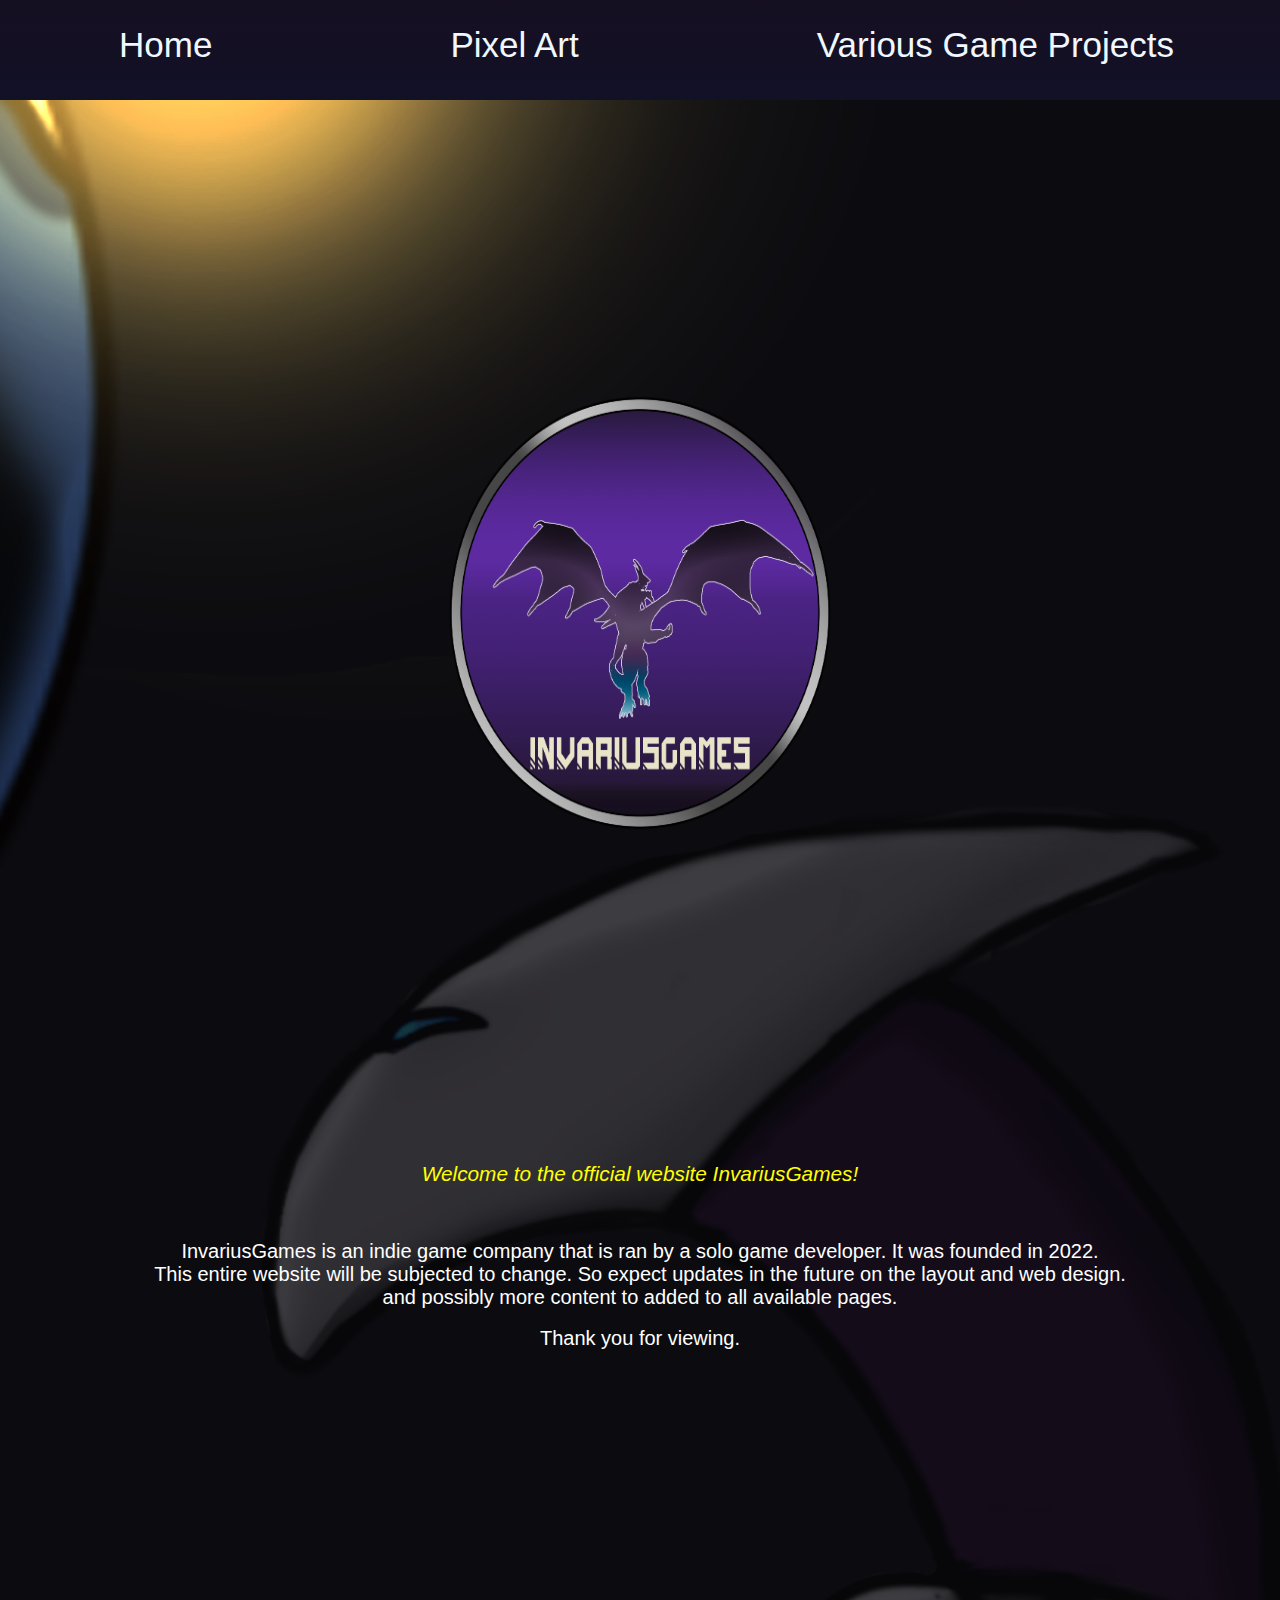
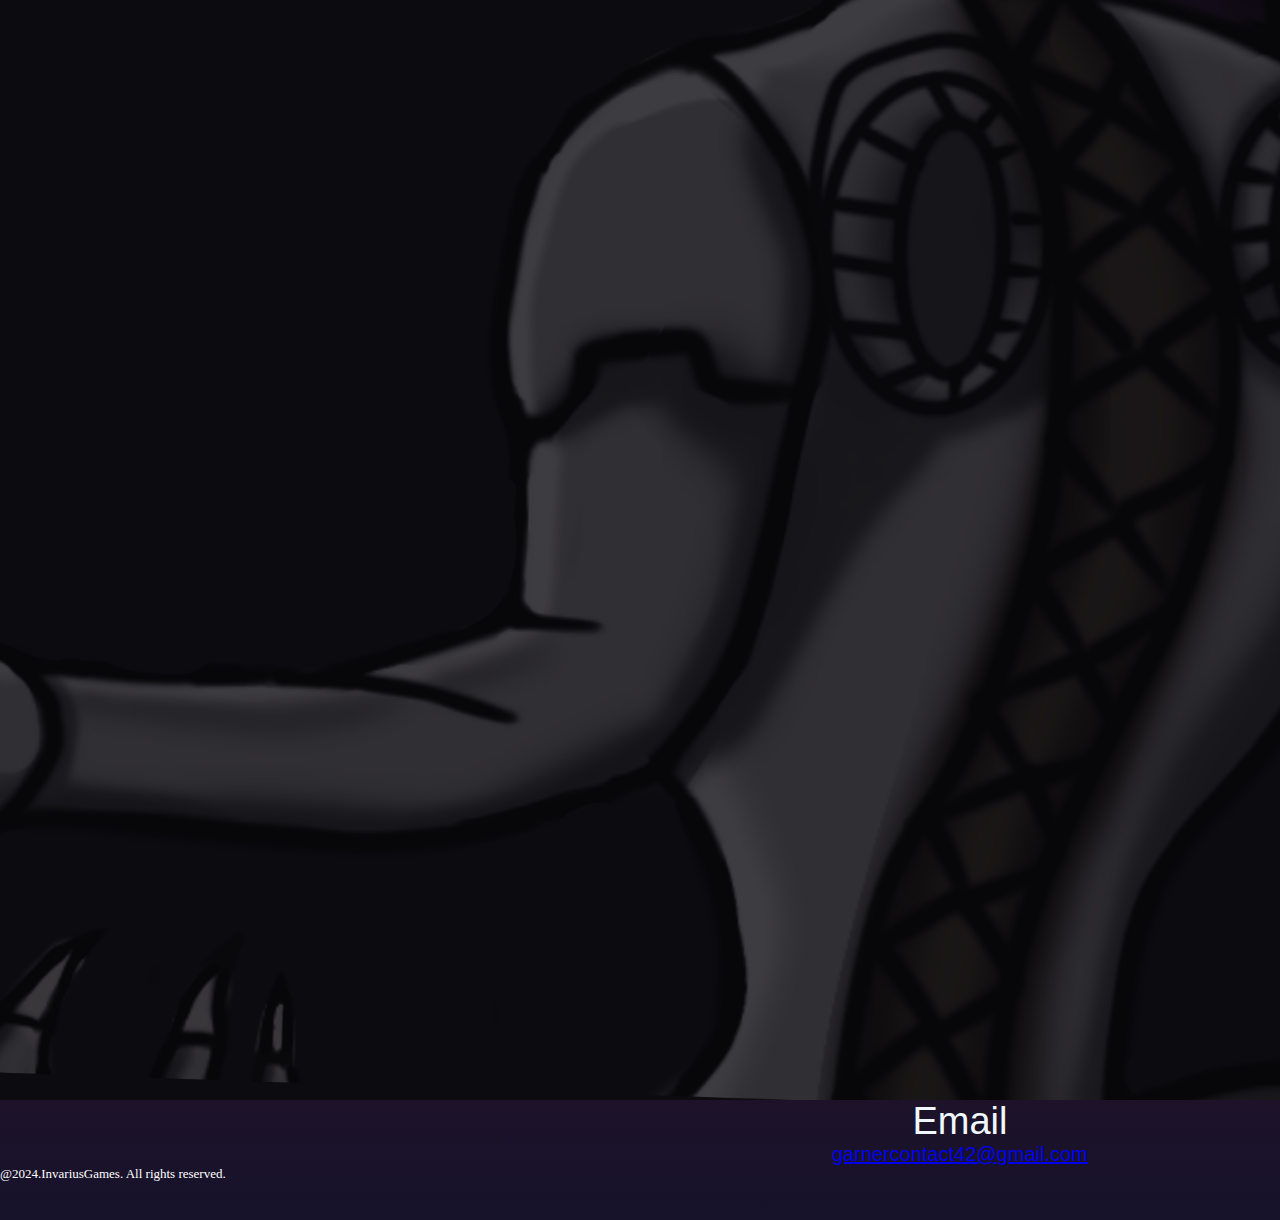
==== index.html @ d825f067 "Add files via upload" ====
<!DOCTYPE html>
<html lang="en">
<head>
    <meta charset="UTF-8">
    <meta http-equiv="X-UA-Compatible" content="IE=edge">
    <meta name="viewport" content="width=device-width, initial-scale=1.0">
<!--Name of Website Page-->  <title>InvariusGames</title>
<!--Code to call css file-->    <link rel="stylesheet" type = "text/css" href="Style.css">
</head>
<body>
    <!--All code in the nav tags below are for the navigation bar to be displayed-->
    <nav>
     <ul>
 <!--Links to Index/home page-->      <li><a href="index.html">Home</a></li>
 <!--Links to pixel art page-->       <li><a href="pixel art.html">Pixel Art</a></li>
 <!--Links to various game projects page-->       <li><a href="various_game_projects.html">Various Game Projects</a></li>
<!--Links to contact page-->        <li><a href="contact_page.html">Contact</a></li>
     </ul>
    </nav>
       <!--Image I made for My Logo--><img src="Images/InvariusGames Logo.png">
     <br>
   <!--Code for the background image of this page I drew myself--><style> 
   body {
      background-image: url(Images/Background\ Image\ final.png) ;
      height:300vh;
    
      background-size: cover;
      background-position: center;
   }
</style>
 <br>
<!--Header 1's text--> <h1>Welcome to the official website InvariusGames!</h1>
    <br>
    <br>
    <br>
  <!--ALL four paragraph codes below are the code to display the additional text below the logo on the page-->
    <p>InvariusGames is an indie game company that is ran by a solo game developer. It was founded in 2022.</p>
    <p>This entire website will be subjected to change. So expect updates in the future on the layout and web design.</p>
    <p>and possibly more content to added to all available pages.</p>
    <br>
    <p>Thank you for viewing.</p>

<br>
<br>
<br>
<br>
<br>
<br>
<br>
<br>
<br>
<br>
<br>
<br>
<br>
<br>
<br>
<br>
<br>
<br>
<br>
<br>
<br>
<br>
<br>
<br>
<br>

<br>
<br><br>
<br>
<br>
<br>
<br>
<br>
<br>
<br>
<br>
<br>
<br>
<br>
<br>
<br>
<br>
<br>
<br>
<br>
<br>
<br>
<br>
<br>
<br>
<br>
<br>
<br>
<br>
<br>
<br>
<br>
<br>
<br>
<br>
<br>
<br>
<br>
<br>
<br>
<br>
<br>
<br>
<br>
<br>
<br>
<br>
<br>
<br>
<br>
<!--ALL code below is for the footer at the bottom of the html-->
<footer class ="footer">
  <div class="container">
    <div class="row">
       <div class="footer-col">
 <!--Code for the text above the email link--> <h3>Email</h3>
       </div>
        <div>
              <i class="fa fa-enevlope"></i>
    <!--Code to Link to my email-->          <p><a href="mailto:garnercontact42@gmail.com">garnercontact42@gmail.com</a></p>
        </div>
        <div class = "footer-col">
  <!--copyright text-->        <h4>@2024.InvariusGames. All rights reserved.</h4>
        </div>
  </div>
</footer>
</body>
</html>
---- Style.css ----
*
{
    margin:0;
    padding:0;
    box-sizing: border-box;

}

.container{
    width:150%;
    height:120px;
    background-image:linear-gradient(rgb(29, 18, 41),rgb(11, 20, 46) 250%);
    overflow: ;
}






nav /*navigation bar customizations */
{
    width:150%;
    height:100px;
    background-image:linear-gradient(rgb(22, 15, 34),rgb(11, 20, 46) 250%);
    overflow: ;

}

ul 
{


}


img /*Code for the image on website*/
{   display:grid;
    margin-left: auto;
    margin-right: auto;
    width:60%;
    height:38%;
}





ul li  /*addition navigation styling code */
{
    list-style: none;
    display:inline-block;
    float:left;
    line-height: 90px;
}

ul  li a /* navigation font customizations */
{
    text-decoration: none;
    font-size: 35px;
    font-family: 'Franklin Gothic Medium', 'Arial Narrow', Arial, sans-serif;
    color:aliceblue;
    padding: 0 119px;
}

ul  li a:hover /* Special effects that occur when cursor is held over any of the navigation buttons */
{
    background-color:rgb(18, 18, 32);
    color:gold;
    transition-duration: 0.4s;
    cursor: pointer;
    box-shadow: 0 5px 50px 0 black inset, 0 5px 50px 0 aqua,
                0 5px 50px 0 white inset, 0 5px 50px 0 aqua;
                text-shadow: 0 0 5px orangered,
                0 0 5px orangered ;
    border-color:red;
}


body  /* code for the size of the entire page itself */
{
display:block;
justify-content: center;
align-items: center;
height:400px;
background-image:linear-gradient(rgb(27, 8, 53),rgb(148, 42, 0) 250%);
background-repeat:no-repeat;
}




h1 /* header 1's text graphics */
{
    font-size:130%;
    color:yellow;
    font-family: 'Gill Sans', 'Gill Sans MT', Calibri, 'Trebuchet MS', sans-serif;
    display:grid;
    text-align: center;
    font-weight:normal;
    font-style: italic;
}

h2 /* header 2's text graphics */
{
    font-size:130%;
  color:white;
  font-family: 'Gill Sans', 'Gill Sans MT', Calibri, 'Trebuchet MS', sans-serif;
  display:grid;
  text-align: center;
  font-weight:normal;
}

h3 /* header 3's text graphics */
{
    display:grid;
    text-align: center;
    font-weight:normal;
    text-decoration: none;
    font-size: 38px;
    font-family: 'Franklin Gothic Medium', 'Arial Narrow', Arial, sans-serif;
    color:aliceblue;
    padding: 5 119px;
}


h4 /* header 4's text graphics */
{
    color:white;
    font-weight:normal;
    font-size:small;
}

p{ /* all paragraph text graphics */
    font-size:125%;
    color:white;
    font-family: 'Gill Sans', 'Gill Sans MT', Calibri, 'Trebuchet MS', sans-serif;
    display:grid;
    text-align: center;
    font-weight:normal;
}
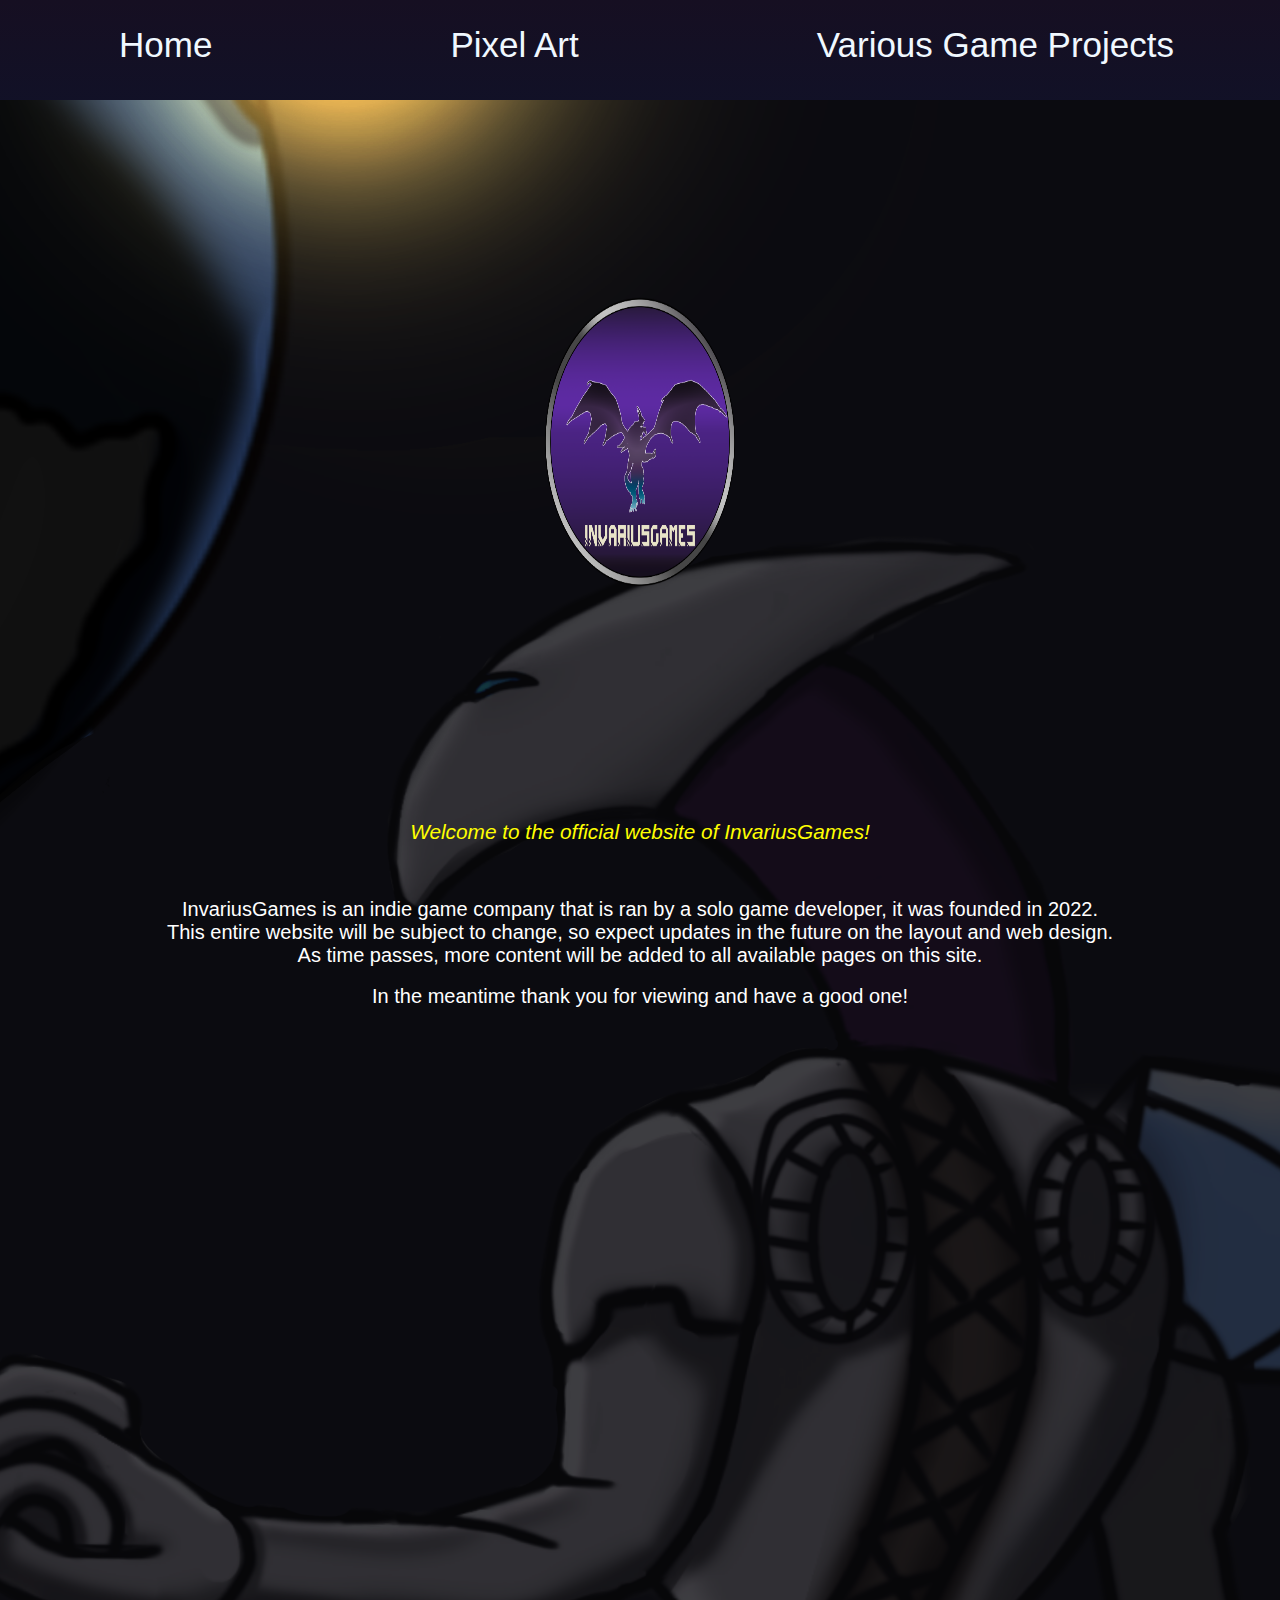
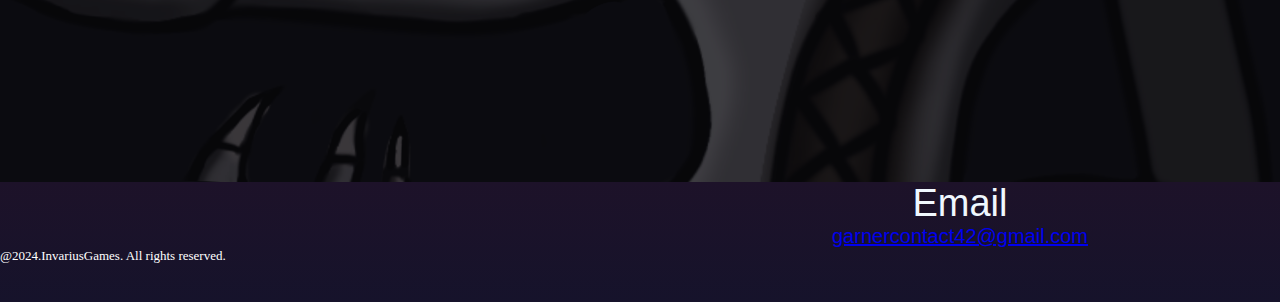
==== commit b8b1846b: "Add files via upload" ====
--- a/index.html
+++ b/index.html
@@ -22,56 +22,24 @@
    <!--Code for the background image of this page I drew myself--><style> 
    body {
       background-image: url(Images/Background\ Image\ final.png) ;
-      height:300vh;
+      height:200vh;
     
       background-size: cover;
       background-position: center;
    }
 </style>
  <br>
-<!--Header 1's text--> <h1>Welcome to the official website InvariusGames!</h1>
+<!--Header 1's text--> <h1>Welcome to the official website of InvariusGames!</h1>
     <br>
     <br>
     <br>
   <!--ALL four paragraph codes below are the code to display the additional text below the logo on the page-->
-    <p>InvariusGames is an indie game company that is ran by a solo game developer. It was founded in 2022.</p>
-    <p>This entire website will be subjected to change. So expect updates in the future on the layout and web design.</p>
-    <p>and possibly more content to added to all available pages.</p>
+    <p>InvariusGames is an indie game company that is ran by a solo game developer, it was founded in 2022.</p>
+    <p>This entire website will be subject to change, so expect updates in the future on the layout and web design.</p>
+    <p>As time passes, more content will be added to all available pages on this site.</p>
     <br>
-    <p>Thank you for viewing.</p>
+    <p>In the meantime thank you for viewing and have a good one!</p>
 
-<br>
-<br>
-<br>
-<br>
-<br>
-<br>
-<br>
-<br>
-<br>
-<br>
-<br>
-<br>
-<br>
-<br>
-<br>
-<br>
-<br>
-<br>
-<br>
-<br>
-<br>
-<br>
-<br>
-<br>
-<br>
-
-<br>
-<br><br>
-<br>
-<br>
-<br>
-<br>
 <br>
 <br>
 <br>
--- a/Style.css
+++ b/Style.css
@@ -38,7 +38,7 @@
 {   display:grid;
     margin-left: auto;
     margin-right: auto;
-    width:60%;
+    width:30%;
     height:38%;
 }
 
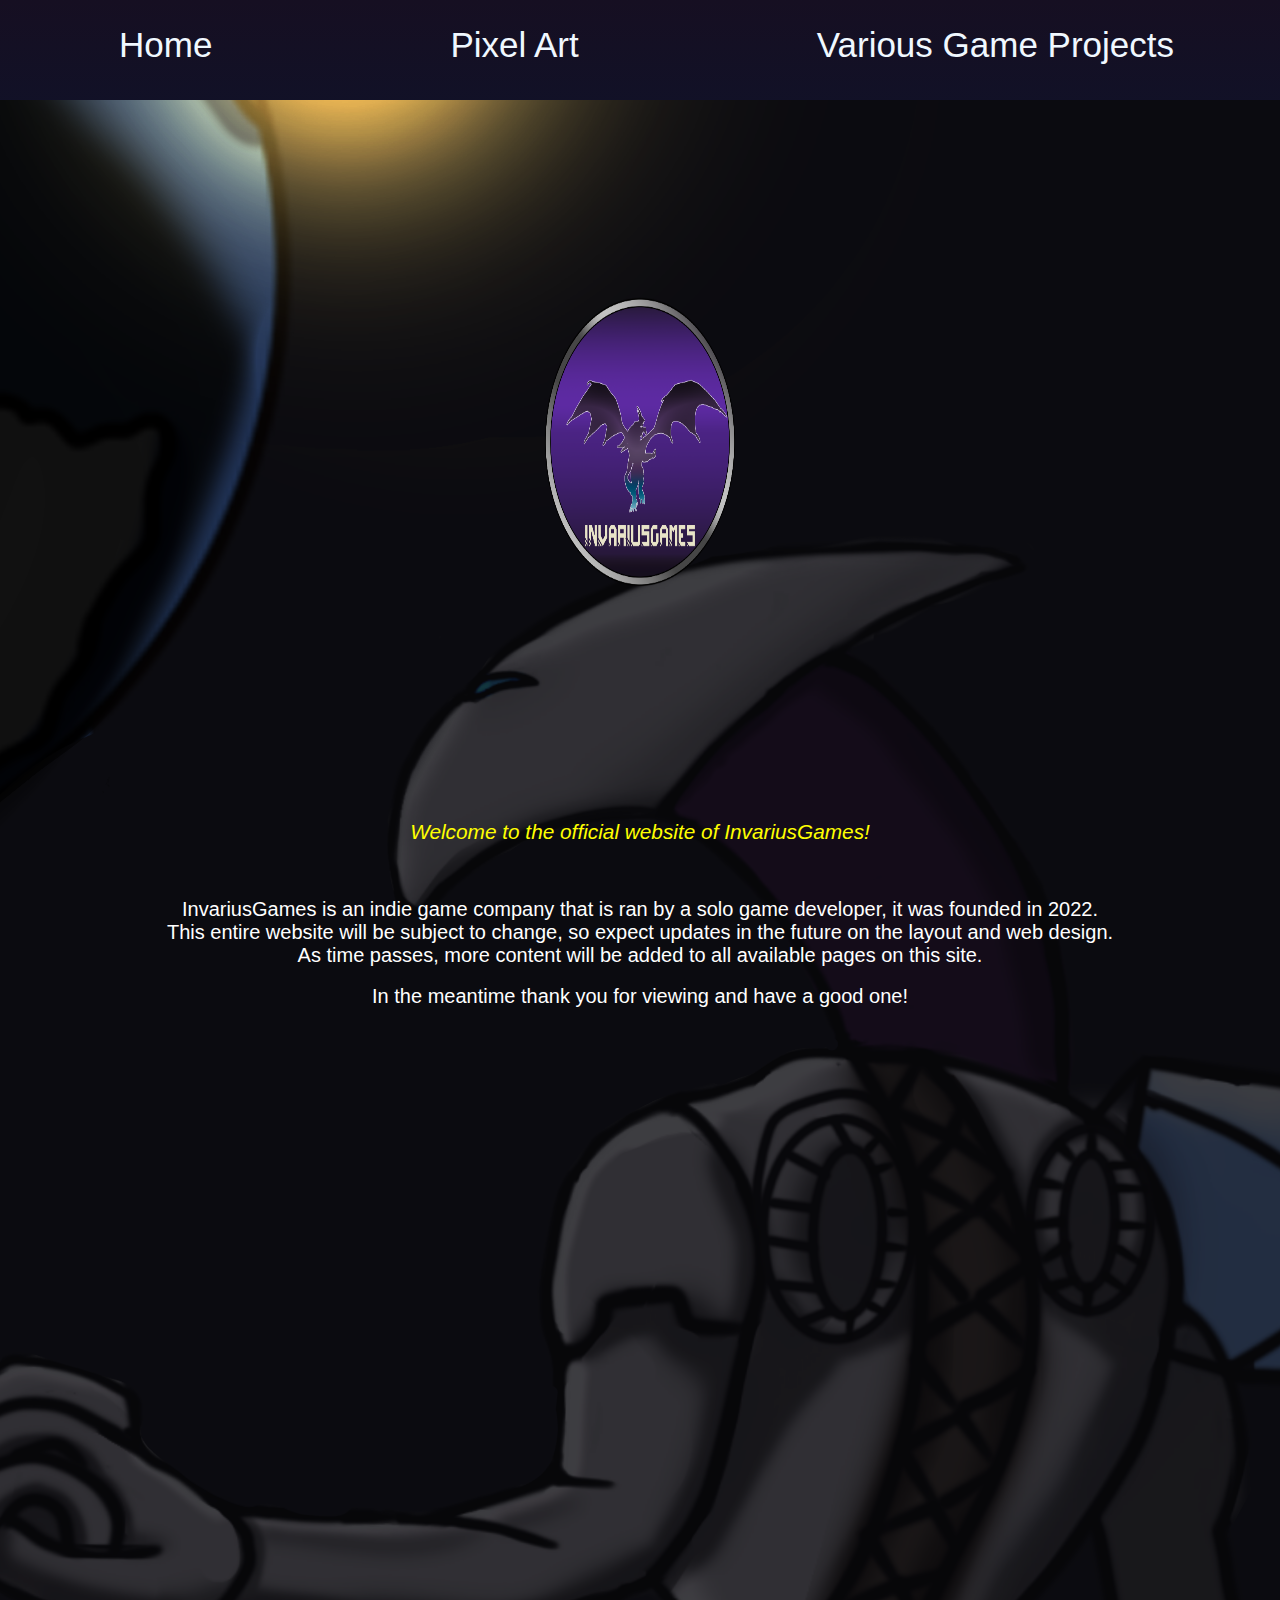
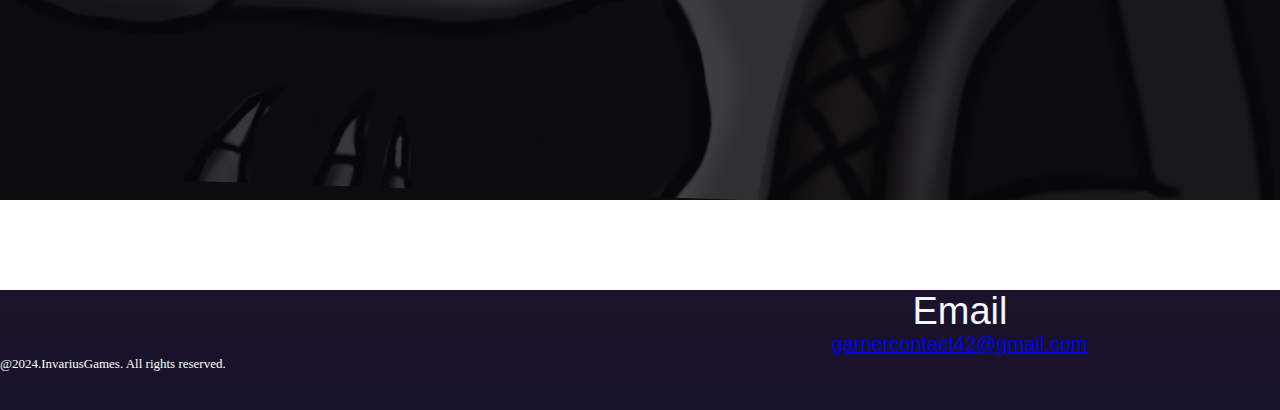
==== commit ade84bc0: "Add files via upload" ====
--- a/index.html
+++ b/index.html
@@ -83,6 +83,13 @@
 <br>
 <br>
 <br>
+<br>
+<br>
+<br>
+<br>
+<br>
+<br>
+
 <!--ALL code below is for the footer at the bottom of the html-->
 <footer class ="footer">
   <div class="container">
--- a/Style.css
+++ b/Style.css
@@ -82,7 +82,7 @@
 display:block;
 justify-content: center;
 align-items: center;
-height:400px;
+height:200px;
 background-image:linear-gradient(rgb(27, 8, 53),rgb(148, 42, 0) 250%);
 background-repeat:no-repeat;
 }
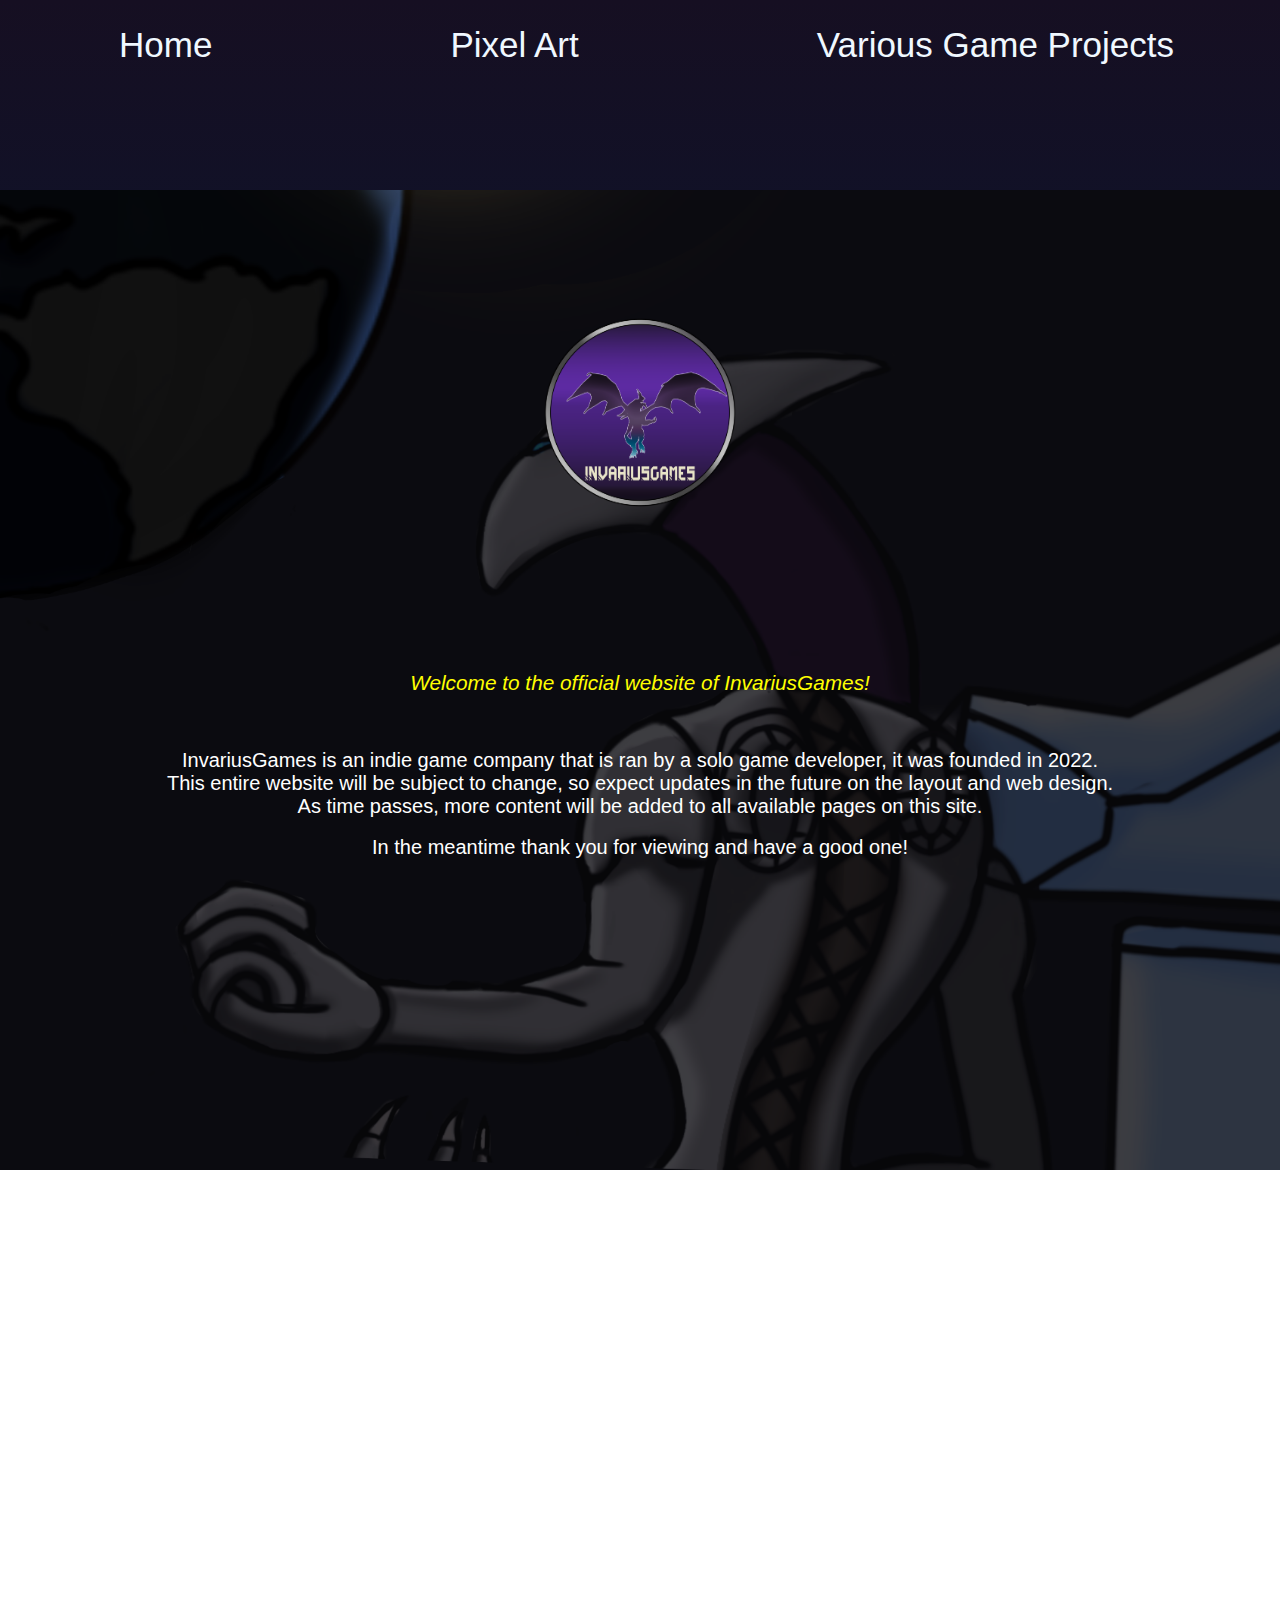
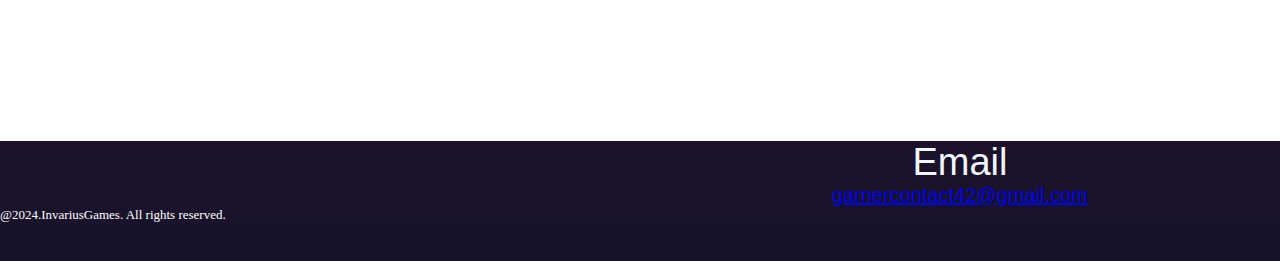
==== commit c5e50d81: "Add files via upload" ====
--- a/index.html
+++ b/index.html
@@ -22,7 +22,7 @@
    <!--Code for the background image of this page I drew myself--><style> 
    body {
       background-image: url(Images/Background\ Image\ final.png) ;
-      height:200vh;
+      height:130vh;
     
       background-size: cover;
       background-position: center;
@@ -89,7 +89,6 @@
 <br>
 <br>
 <br>
-
 <!--ALL code below is for the footer at the bottom of the html-->
 <footer class ="footer">
   <div class="container">
--- a/Style.css
+++ b/Style.css
@@ -21,7 +21,7 @@
 nav /*navigation bar customizations */
 {
     width:150%;
-    height:100px;
+    height:190px;
     background-image:linear-gradient(rgb(22, 15, 34),rgb(11, 20, 46) 250%);
     overflow: ;
 
@@ -82,7 +82,7 @@
 display:block;
 justify-content: center;
 align-items: center;
-height:200px;
+height:500px;
 background-image:linear-gradient(rgb(27, 8, 53),rgb(148, 42, 0) 250%);
 background-repeat:no-repeat;
 }
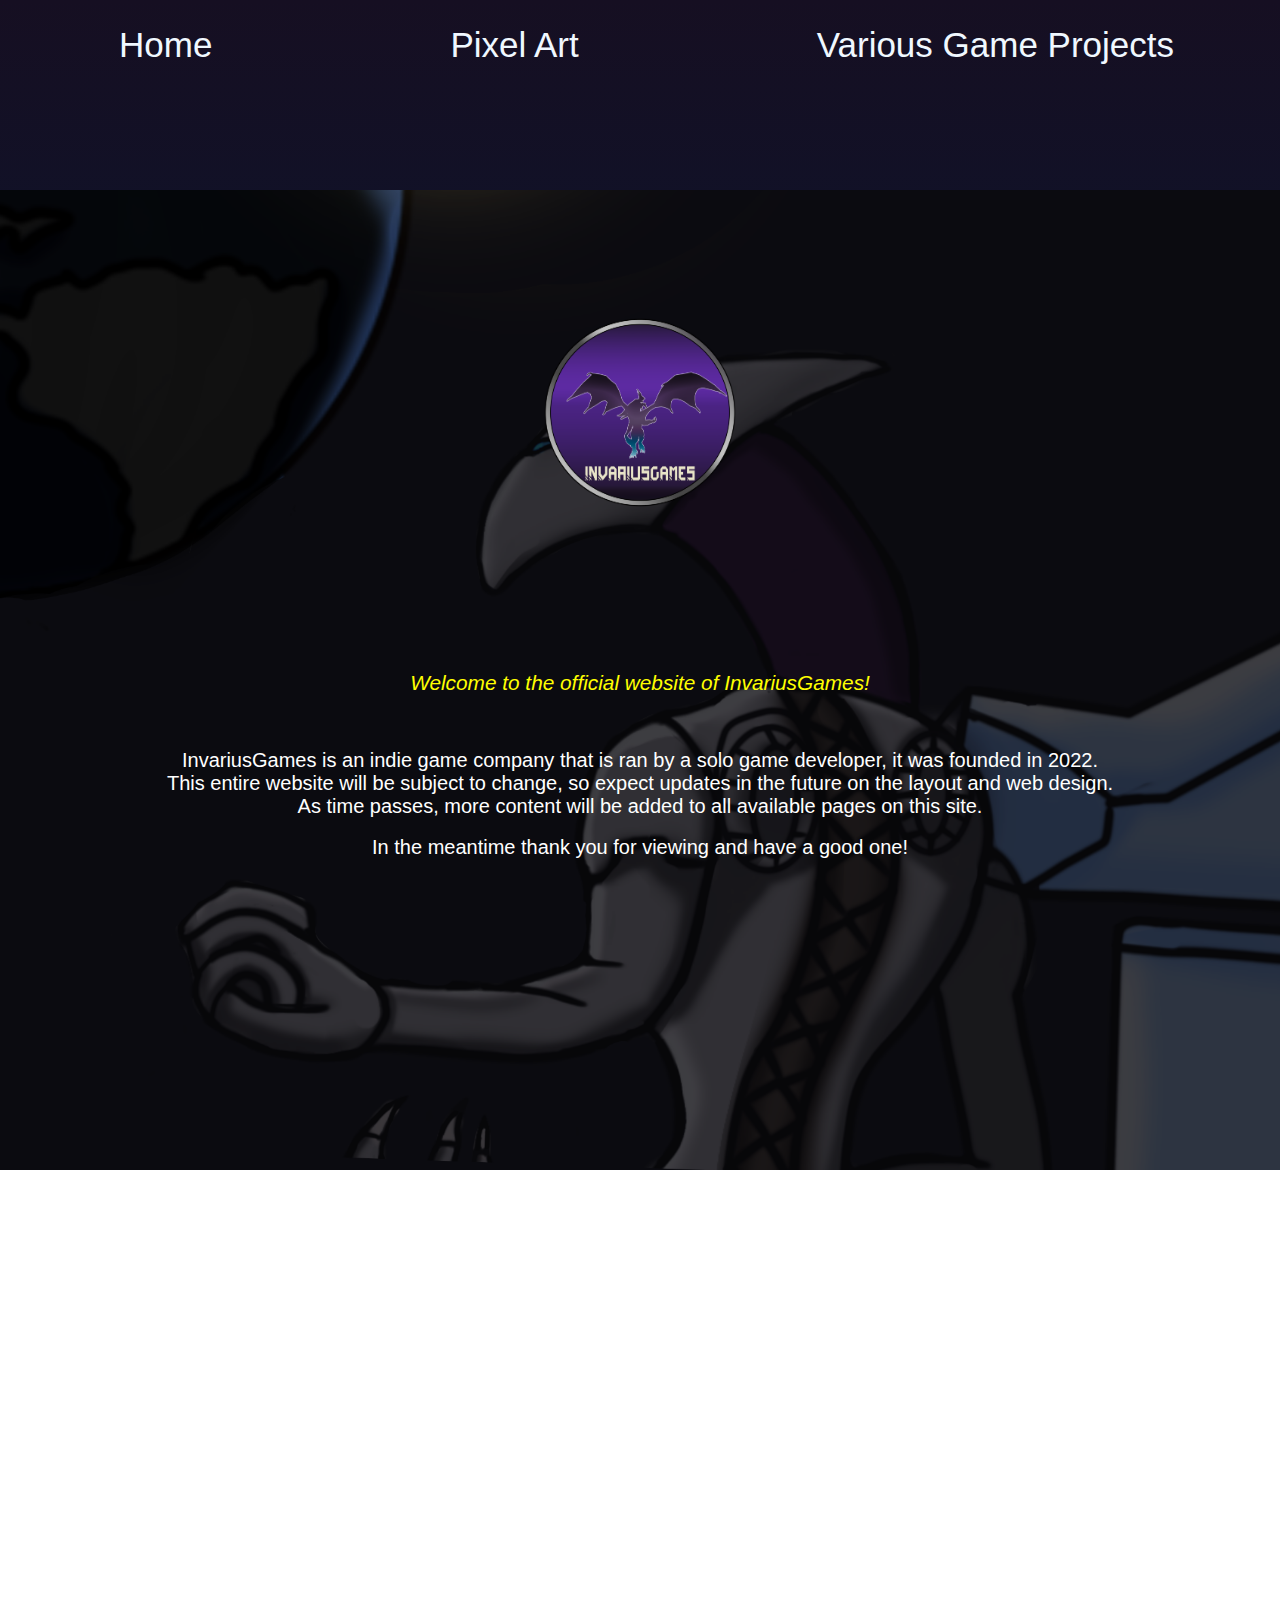
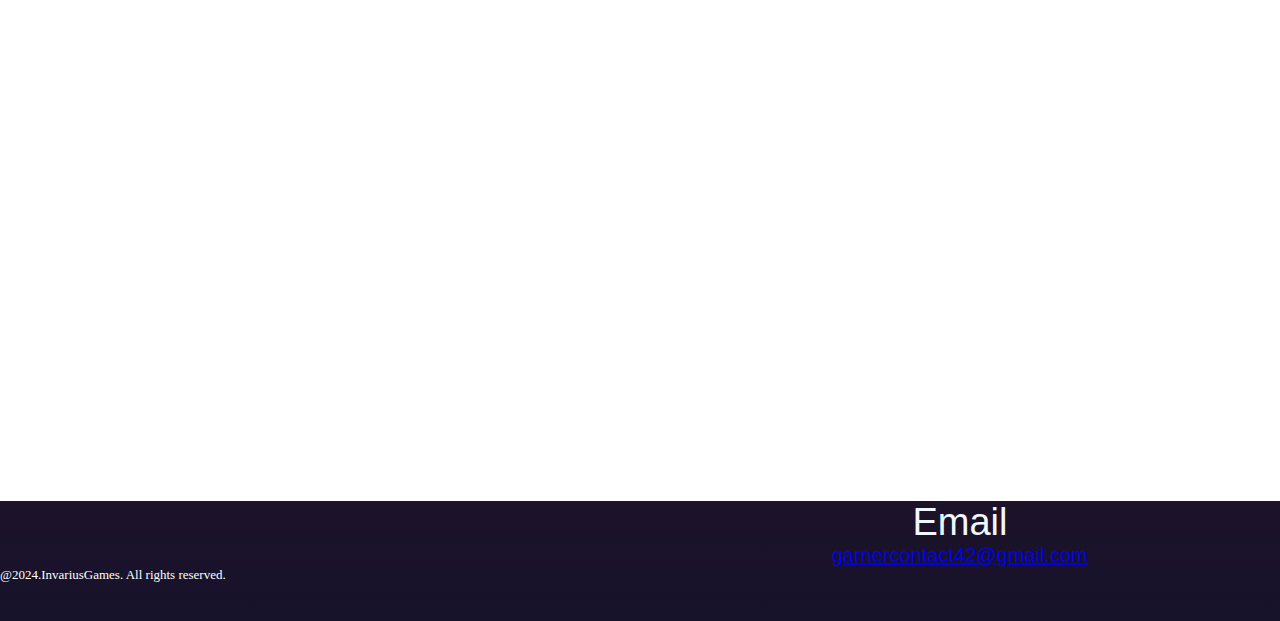
==== commit 16d59dff: "Add files via upload" ====
--- a/index.html
+++ b/index.html
@@ -89,6 +89,26 @@
 <br>
 <br>
 <br>
+<br>
+<br>
+<br>
+<br>
+<br>
+<br>
+<br>
+<br>
+<br>
+<br>
+<br>
+<br>
+<br>
+<br>
+<br>
+<br>
+<br>
+<br>
+<br>
+<br>
 <!--ALL code below is for the footer at the bottom of the html-->
 <footer class ="footer">
   <div class="container">
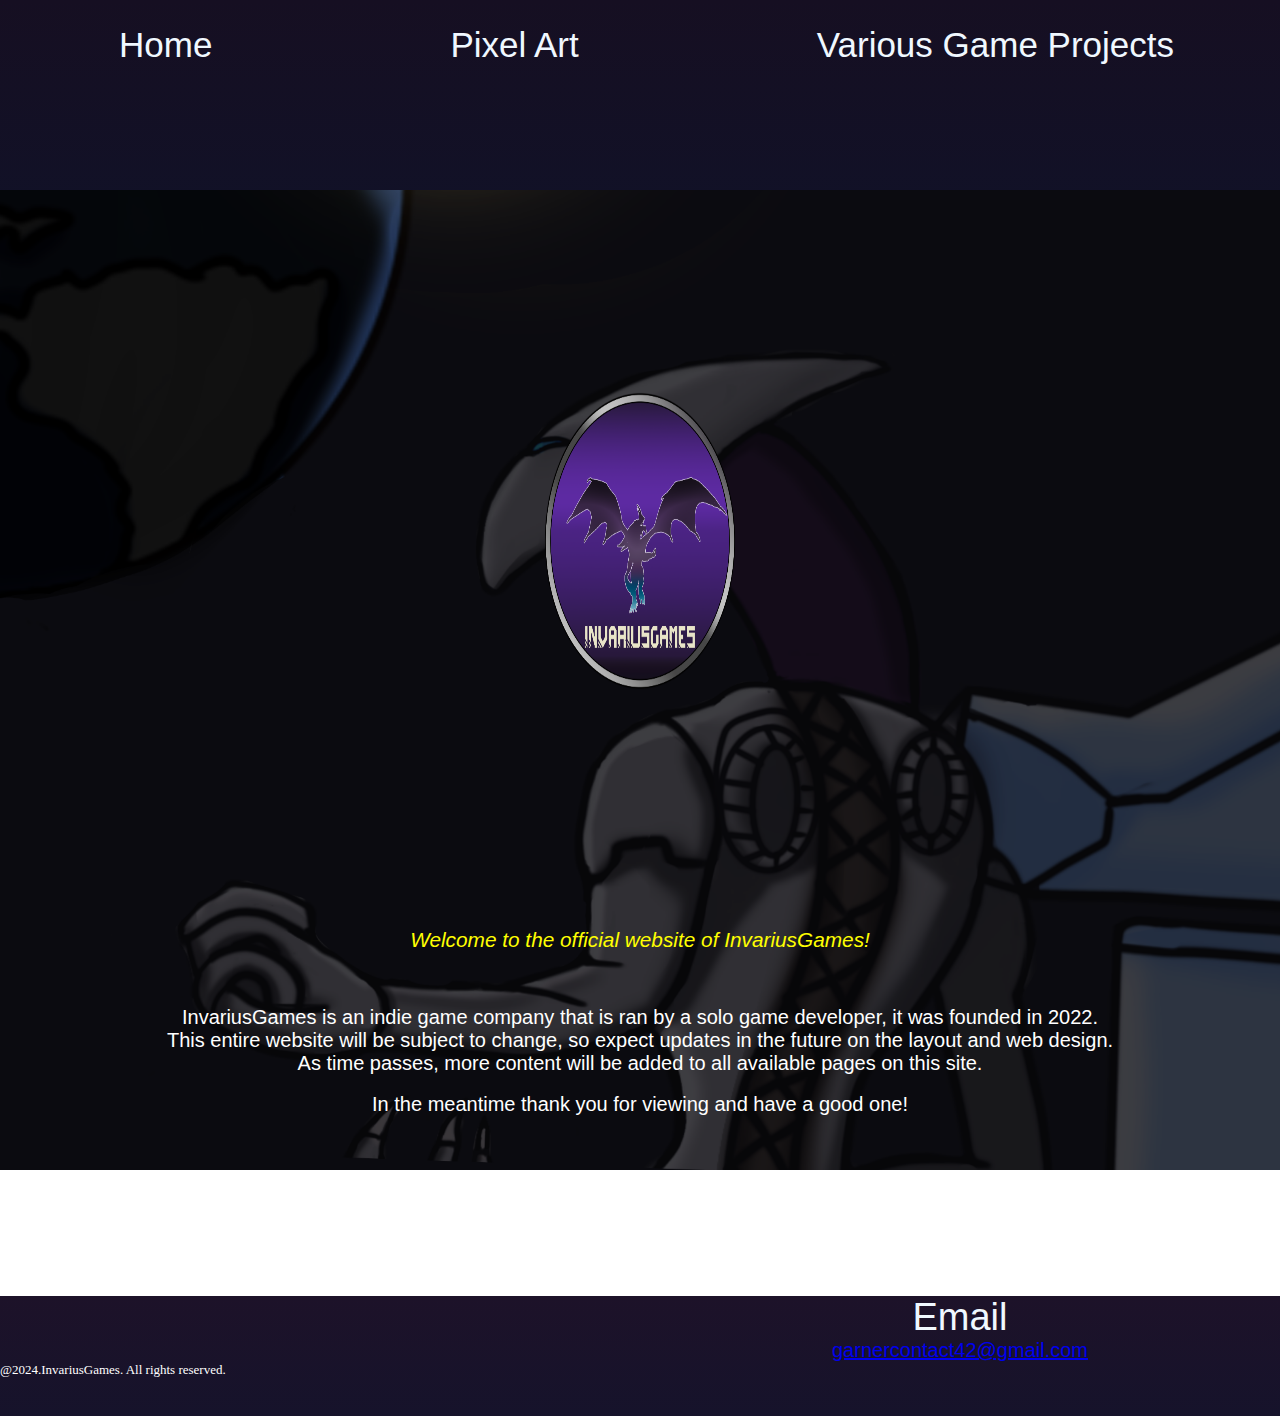
==== commit 68ea1c14: "Add files via upload" ====
--- a/index.html
+++ b/index.html
@@ -50,65 +50,6 @@
 <br>
 <br>
 <br>
-<br>
-<br>
-<br>
-<br>
-<br>
-<br>
-<br>
-<br>
-<br>
-<br>
-<br>
-<br>
-<br>
-<br>
-<br>
-<br>
-<br>
-<br>
-<br>
-<br>
-<br>
-<br>
-<br>
-<br>
-<br>
-<br>
-<br>
-<br>
-<br>
-<br>
-<br>
-<br>
-<br>
-<br>
-<br>
-<br>
-<br>
-<br>
-<br>
-<br>
-<br>
-<br>
-<br>
-<br>
-<br>
-<br>
-<br>
-<br>
-<br>
-<br>
-<br>
-<br>
-<br>
-<br>
-<br>
-<br>
-<br>
-<br>
-<br>
 <!--ALL code below is for the footer at the bottom of the html-->
 <footer class ="footer">
   <div class="container">
--- a/Style.css
+++ b/Style.css
@@ -39,7 +39,7 @@
     margin-left: auto;
     margin-right: auto;
     width:30%;
-    height:38%;
+    height:60%;
 }
 
 
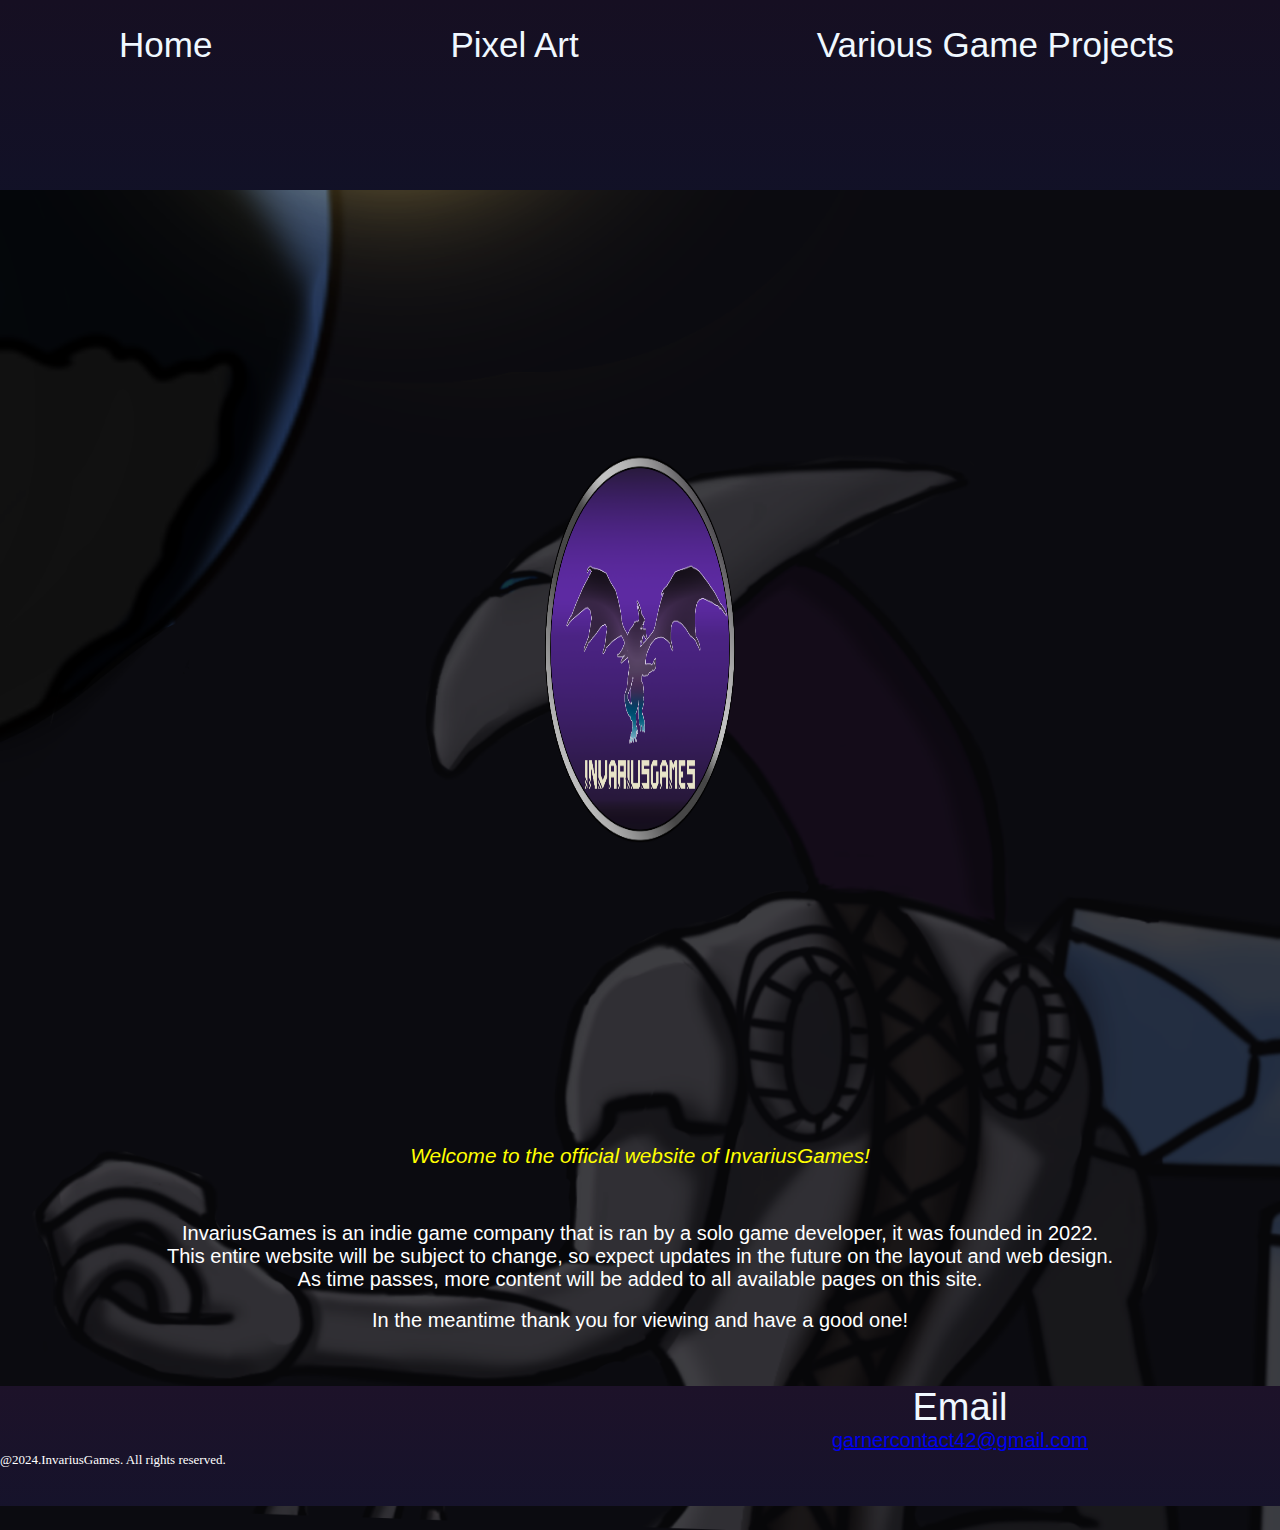
==== commit f0c2ea67: "Add files via upload" ====
--- a/index.html
+++ b/index.html
@@ -22,7 +22,7 @@
    <!--Code for the background image of this page I drew myself--><style> 
    body {
       background-image: url(Images/Background\ Image\ final.png) ;
-      height:130vh;
+      height:170vh;
     
       background-size: cover;
       background-position: center;
@@ -40,13 +40,6 @@
     <br>
     <p>In the meantime thank you for viewing and have a good one!</p>
 
-<br>
-<br>
-<br>
-<br>
-<br>
-<br>
-<br>
 <br>
 <br>
 <br>
